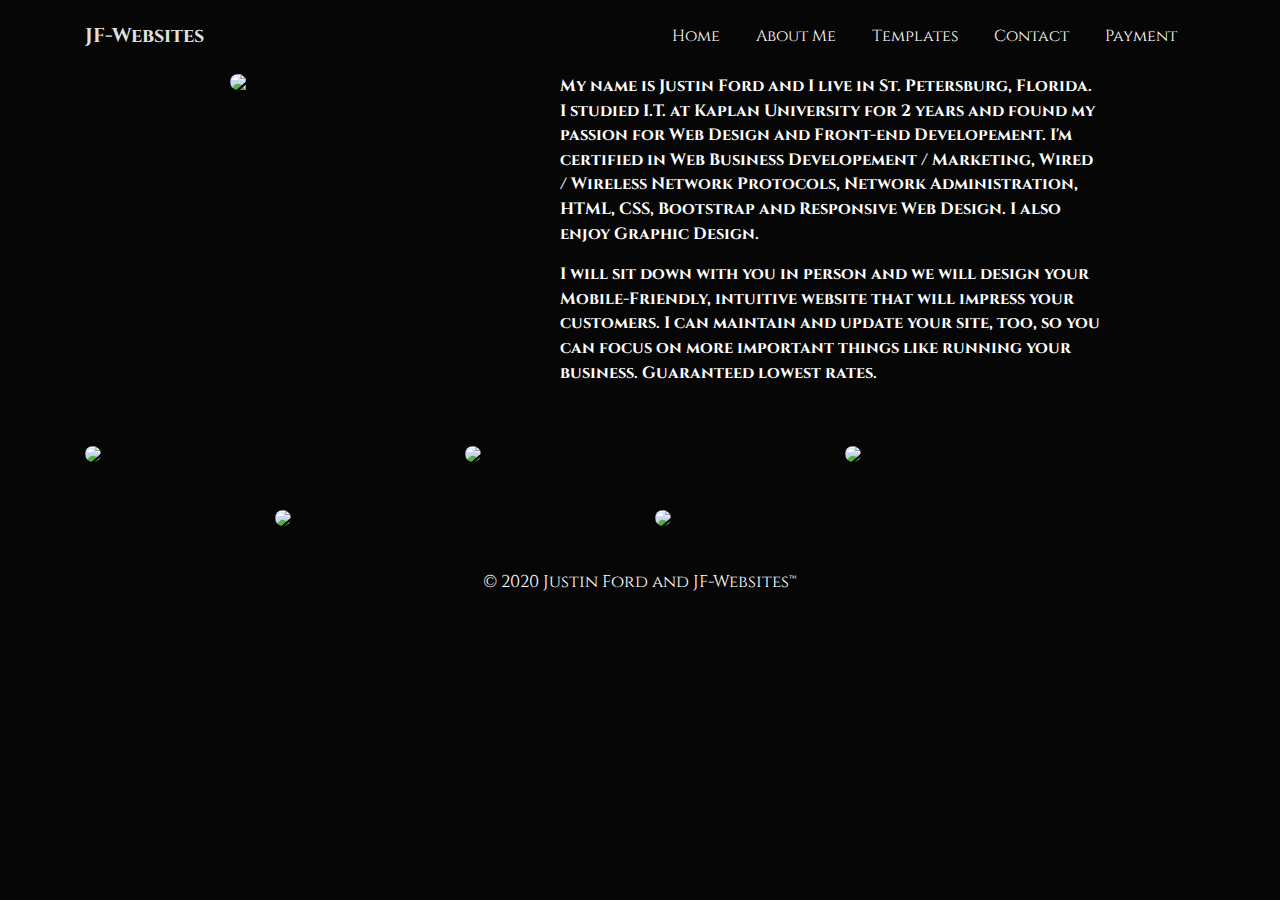
==== aboutme.html @ e6a8fbb7 "img update location about me" ====
<!DOCTYPE html>
<html style="background-position: center;background-size: cover;background-repeat: no-repeat;background-attachment: fixed;background-color: #060606;">

<head>
    <meta charset="utf-8">
    <meta name="viewport" content="width=device-width, initial-scale=1.0, shrink-to-fit=no">
    <title>JF-Websites</title>
    <link rel="stylesheet" href="https://cdnjs.cloudflare.com/ajax/libs/twitter-bootstrap/4.3.1/css/bootstrap.min.css">
    <link rel="stylesheet" href="https://fonts.googleapis.com/css?family=Abril+Fatface">
    <link rel="stylesheet" href="https://fonts.googleapis.com/css?family=Aclonica">
    <link rel="stylesheet" href="https://fonts.googleapis.com/css?family=Aladin">
    <link rel="stylesheet" href="https://fonts.googleapis.com/css?family=Alegreya+SC">
    <link rel="stylesheet" href="https://fonts.googleapis.com/css?family=Alfa+Slab+One">
    <link rel="stylesheet" href="https://fonts.googleapis.com/css?family=Asset">
    <link rel="stylesheet" href="https://fonts.googleapis.com/css?family=Cantata+One">
    <link rel="stylesheet" href="https://fonts.googleapis.com/css?family=Cinzel">
    <link rel="stylesheet" href="https://fonts.googleapis.com/css?family=Lato">
    <link rel="stylesheet" href="https://fonts.googleapis.com/css?family=Lora">
    <link rel="stylesheet" href="https://fonts.googleapis.com/css?family=Racing+Sans+One">
    <link rel="stylesheet" href="https://cdnjs.cloudflare.com/ajax/libs/font-awesome/4.7.0/css/font-awesome.min.css">
    <link rel="stylesheet" href="/assets/css/styles.min.css?h=c0d32597c68f2db3b52eeebddf4ec2cb">
</head>

<body style="color:rgb(255,255,255);background-color:transparent;font-family:Cinzel, serif;background-image:url(&quot;transparent&quot;);background-position:center;background-size:cover;background-repeat:no-repeat;background-attachment:fixed;">
    <p style="font-size: 57px;color: transparent;height: 58px;">Paragraph</p>
    <div class="container">
        <!-- Start: Navigation Clean -->
        <nav class="navbar navbar-light navbar-expand-md fixed-top navigation-clean" style="background-color: #060606;">
            <div class="container"><a class="navbar-brand" href="/index.html" style="color: rgba(255,255,255,0.9);">JF-Websites</a><button data-toggle="collapse" class="navbar-toggler" data-target="#navcol-1" style="color: rgb(255,255,255);font-size: 15px;"><span class="sr-only">Toggle navigation</span><span class="navbar-toggler-icon" style="color: rgb(255,255,255);background-color: #e6ebed;"></span></button>
                <div
                    class="collapse navbar-collapse" id="navcol-1">
                    <ul class="nav navbar-nav ml-auto">
                        <li class="nav-item" role="presentation"><a class="nav-link" href="/index.html" style="color: rgb(255,255,255);">Home</a></li>
                        <li class="nav-item" role="presentation"><a class="nav-link" href="/aboutme.html" style="color: rgb(255,255,255);">About Me</a></li>
                        <li class="nav-item" role="presentation"><a class="nav-link" href="/examples.html" style="color: rgb(255,255,255);">Templates</a></li>
                        <li class="nav-item" role="presentation"><a class="nav-link" href="/contact.html" style="color: rgb(255,255,255);">Contact</a></li>
                        <li class="nav-item" role="presentation"><a class="nav-link" href="/payment.html" style="color: rgb(255,255,255);">Payment</a></li>
                    </ul>
            </div>
    </div>
    </nav>
    <!-- End: Navigation Clean -->
    </div>
    <!-- Start: 1 Row 2 Columns -->
    <div>
        <div class="container">
            <div class="row" style="font-size: 18px;">
                <div class="col-md-6 col-xl-4 offset-xl-1"><img class="img-fluid d-block me" style="margin: auto;height: auto;border-radius: 15px;" src="https://i.imgur.com/c35qR6d.jpg"></div>
                <div class="col-md-6 col-lg-5 col-xl-6 offset-xl-0" style="font-size: 16.4px;">
                    <p class="text-left"><strong>My name is Justin Ford and I live in St. Petersburg, Florida. I studied I.T. at Kaplan University for 2 years and found my passion for Web Design and Front-end Developement. I'm certified in Web Business Developement / Marketing, Wired / Wireless Network Protocols, Network Administration, HTML, CSS, Bootstrap and Responsive Web Design. I also enjoy Graphic Design.</strong></p>
                    <p
                        class="text-left"><strong>I will sit down with you in person and we will design your Mobile-Friendly, intuitive website that will impress your customers. I can maintain and update your site, too, so you can focus on more important things like running your business. Guaranteed lowest rates.</strong><br></p>
                </div>
            </div>
        </div>
    </div>
    <!-- End: 1 Row 2 Columns -->
    <!-- Start: 2 Rows 1+3 Columns -->
    <div>
        <div class="container">
            <div class="row">
                <div class="col-md-4">
                    <p style="color:transparent;">.</p><a href="/assets/img/Certification.png?h=4912cbeddf7510defd409fcc14655d1e" target="_blank"><img class="img-fluid cert1" src="https://i.imgur.com/US1MTzL.jpg"></a></div>
                <div class="col-md-4">
                    <p style="color:transparent;">.</p><a href="/assets/img/HTML_certificate.jpg?h=b3b73f658d943146076e088372abd574" target="_blank"><img class="img-fluid cert2" src="https://i.imgur.com/Pp9cGnw.jpg"></a></div>
                <div class="col-md-4">
                    <p style="color:transparent;">.</p><a href="/assets/img/CSS_certificate.jpg?h=a891d94dd3798b410f1223864d76c831" target="_blank"><img class="img-fluid cert3" src="https://i.imgur.com/LpMLu2l.jpg"></a></div>
                <div class="col-md-4 offset-md-2 offset-lg-2 offset-xl-2">
                    <p style="color:transparent;">.</p><a href="/assets/img/WebBiz1280720p.jpg?h=6eaa709198f0958ccbe905c31a5ba929" target="_blank"><img class="img-fluid cert3" src="https://i.imgur.com/4j72X6S.jpg"></a></div>
                <div class="col-md-4">
                    <p style="color:transparent;">.</p><a href="/assets/img/compNetworkCert1280720p.jpg?h=6768ea24be7c5ff5e697462772c9a688" target="_blank"><img class="img-fluid cert3" src="https://i.imgur.com/7PY7oqZ.jpg"></a></div>
            </div>
        </div>
    </div>
    <!-- End: 2 Rows 1+3 Columns -->
    <p style="color:transparent;">.</p>
    <p class="text-center" style="font-size:17px;">© 2020 Justin Ford and JF-Websites™<br></p>
    <p style="color:transparent;">.</p>
    <script src="https://cdnjs.cloudflare.com/ajax/libs/jquery/3.4.1/jquery.min.js"></script>
    <script src="https://cdnjs.cloudflare.com/ajax/libs/twitter-bootstrap/4.3.1/js/bootstrap.bundle.min.js"></script>
    <script src="/assets/js/script.min.js?h=2c64cd62c63f6bd612870de6e412fa6f"></script>
</body>

</html>
---- assets/css/styles.min.css ----
.contact-clean form .btn:active,.login-clean form .btn-primary:active{transform:translateY(1px)}.article-clean{color:#56585b;background-color:#fff;font-family:Lora,serif;font-size:14px}.article-clean .intro{font-size:16px;margin:0 auto 30px}.article-clean .intro h1{font-size:32px;margin-bottom:15px;padding-top:20px;line-height:1.5;color:inherit;margin-top:20px}.article-clean .text h2,.article-clean .text p{line-height:1.45;margin-bottom:20px}.article-clean .intro p{color:#929292;font-size:12px}.article-clean .intro p .by{font-style:italic}.article-clean .intro p .date{text-transform:uppercase;padding:4px 0 4px 10px;margin-left:10px;border-left:1px solid #ddd}.article-clean .intro p a{color:#333;text-transform:uppercase;padding-left:3px}.article-clean .intro img{margin-top:20px}.article-clean .text h2{margin-top:28px;font-size:16px;font-weight:700;color:#333}@media (min-width:768px){.article-clean .text p{font-size:16px}.article-clean .text h2{font-size:20px}}.article-clean .text figure{text-align:center;margin-top:30px;margin-bottom:20px}.article-clean .text figure img{margin-bottom:12px;max-width:100%}.pp{text-align:center}a{color:orange}.img-fluid.d-block.mainpic{border-radius:15px}.img-fluid.cert1{border-radius:30px}.img-fluid.cert2,.img-fluid.cert3,.img-fluid.googlemap,.w-100.d-block.five,.w-100.d-block.four,.w-100.d-block.one,.w-100.d-block.three,.w-100.d-block.two{border-radius:15px}a.text-center.mdjlink{color:#00f}#footerpad{font-family:Lato;font-weight:200}@media (min-width:1px){.text-center.special{font-size:25px}.img-fluid.d-block.me{width:200px}}@media (min-width:576px){.img-fluid.d-block.me{width:250px}}div.jumbotron.carousel-hero{color:#fff;text-align:center;background-size:cover;background-position:center;padding-top:100px;padding-bottom:100px;margin-bottom:0}div.jumbotron.hero-nature{background-image:url(/assets/img/architect-at-the-construction.jpg?h=7b13db586f5ab98191e91d6d963e1f7f)}div.jumbotron.hero-photography{background-image:url(/assets/img/architects-and-worker.jpg?h=f85f70e446dd8ff3debacee1c5e04bc6)}div.jumbotron.hero-technology{background-image:url(/assets/img/young-college-students.jpg?h=3b924573ccef909c6753a54c7f30caf1)}h1.hero-title,h2.hero-title,h3.hero-title{text-shadow:0 3px 3px rgba(0,0,0,.4);color:#fff}p.hero-subtitle{max-width:600px;margin:25px auto;padding:10px 15px;color:#fff}.plat{border-radius:0}.btn-primary.focus,.btn-primary:focus{box-shadow:0 0 0 0 #048f83!important}.btn-primary:hover{color:#fff;background-color:#016090;border-color:#016090}.btn.btn-primary{background-color:#048f83!important;border-color:#048f83!important}span{font-style:inherit;font-weight:inherit}.contact-clean{background:#f1f7fc;padding:80px 0}@media (max-width:767px){.contact-clean{padding:20px 0}}.contact-clean form{max-width:480px;width:90%;margin:0 auto;background-color:#fff;padding:40px;border-radius:4px;color:#505e6c;box-shadow:1px 1px 5px rgba(0,0,0,.1)}@media (max-width:767px){.contact-clean form{padding:30px}}.contact-clean h2{margin-top:5px;font-weight:700;font-size:28px;margin-bottom:36px;color:inherit}.contact-clean .form-group:last-child{margin-bottom:5px}.contact-clean form .form-control{background:#fff;border-radius:2px;box-shadow:1px 1px 1px rgba(0,0,0,.05);outline:0;color:inherit;padding-left:12px;height:42px}.contact-clean form .form-control:focus{border:1px solid #b2b2b2}.contact-clean form textarea.form-control{min-height:100px;max-height:260px;padding-top:10px;resize:vertical}.contact-clean form .btn{padding:16px 32px;border:none;background:0 0;box-shadow:none;text-shadow:none;opacity:.9;text-transform:uppercase;font-weight:700;font-size:13px;letter-spacing:.4px;line-height:1;outline:0!important}.contact-clean form .btn:hover{opacity:1}.contact-clean form .btn-primary{background-color:#055ada!important;margin-top:15px;color:#fff}#contactForm .h4{font-weight:400;border-bottom:1px solid silver}.required-input{color:maroon}.static-map{margin-bottom:20px}@media (max-width:768px) and (min-width:767px){#contactForm .static-map img{width:100%}}@media (min-width:991px){.text-justify.p1{font-size:20px}}@media screen and (max-width:990px){.text-justify.p1{font-size:16px}.text-center.mfr{font-size:24px}}@media screen and (min-width:991px){.text-center.mfr{font-size:28px}.text-left.p2{font-size:20px}}@media screen and (min-width:990px){.text-left.p2{font-size:17px}}@media screen and (min-width:991px){.text-center.tcs{font-size:34px}}@media screen and (max-width:990px){.text-center.tcs{font-size:23px}}.img-fluid.fb,.img-fluid.ig,.img-fluid.twit,.img-fluid.yt,.indexvid1{border-radius:15px}#footerpad{padding-top:70px;padding-bottom:20px;background-color:#000}a:focus,a:hover{color:#0085A1}@media (min-width:1201px){div.row.row-custom{padding-top:125px}}@media (max-width:1200px){div.row.row-custom{padding-top:75px}}@media (max-width:992px){div.row.row-custom{padding-top:55px}}@media (max-width:767px){div.row.row-custom{padding-top:25px}}@media screen and (min-width:501px){.myName{font-size:37px}}@media screen and (max-width:500px){.myName{font-size:32px}}@media (min-width:767px){.sp{font-size:21px}}@media (max-width:766px){.sp{font-size:18px}}.login-clean{background:#f1f7fc;padding:80px 0}.login-clean form{max-width:320px;width:90%;margin:0 auto;background-color:#fff;padding:40px;border-radius:4px;color:#505e6c;box-shadow:1px 1px 5px rgba(0,0,0,.1)}.login-clean .illustration{text-align:center;padding:0 0 20px;font-size:100px;color:#f4476b}.login-clean form .form-control{background:#f7f9fc;border:none;border-bottom:1px solid #dfe7f1;border-radius:0;box-shadow:none;outline:0;color:inherit;text-indent:8px;height:42px}.login-clean form .btn-primary{background:#f4476b;border:none;border-radius:4px;padding:11px;box-shadow:none;margin-top:26px;text-shadow:none;outline:0!important}.login-clean form .btn-primary:active,.login-clean form .btn-primary:hover{background:#eb3b60}.login-clean form .forgot{display:block;text-align:center;font-size:12px;color:#6f7a85;opacity:.9;text-decoration:none}.login-clean form .forgot:active,.login-clean form .forgot:hover{opacity:1;text-decoration:none}.navigation-clean.navbar-dark .navbar-brand:hover{color:#f0f0f0}.navigation-clean .navbar-brand img{height:100%;display:inline-block;margin-right:10px;width:auto}.navigation-clean.navbar-dark .navbar-toggler{border-color:#555;color:#eee}.navigation-clean.navbar-dark .form-inline,.navigation-clean.navbar-dark .navbar-collapse{border-top-color:#333}.navigation-clean .navbar-nav>.active>a,.navigation-clean .navbar-nav>.show>a{background:0 0;box-shadow:none}@media (min-width:768px){.navigation-clean .navbar-nav .show .dropdown-menu{box-shadow:0 4px 8px rgba(0,0,0,.1)}}@media (max-width:767px){.navigation-clean .navbar-nav .show .dropdown-menu .dropdown-item{color:#37434d;padding-top:.8rem;padding-bottom:.8rem;line-height:1}}.navigation-clean.navbar-dark{background-color:#1f2021;color:#fff}.navigation-clean.navbar-dark .navbar-nav a.active,.navigation-clean.navbar-dark .navbar-nav a.active:focus,.navigation-clean.navbar-dark .navbar-nav a.active:hover{color:#8f8f8f;box-shadow:none;background:0 0;pointer-events:none}.navigation-clean.navbar-dark .navbar-nav .nav-link{color:#dfe8ee}.navigation-clean.navbar-dark .navbar-nav .nav-link:focus,.navigation-clean.navbar-dark .navbar-nav .nav-link:hover{color:#fff;background-color:transparent}.navigation-clean.navbar-dark .navbar-nav>li>.dropdown-menu{background-color:#1f2021}.navigation-clean.navbar-dark .dropdown-menu .dropdown-item,.navigation-clean.navbar-dark .dropdown-menu .dropdown-item:focus{color:#f2f5f8}.navigation-clean.navbar-dark .dropdown-menu .dropdown-item:focus,.navigation-clean.navbar-dark .dropdown-menu .dropdown-item:hover{background:#363739}@media (max-width:767px){.navigation-clean.navbar-dark .navbar-nav .show .dropdown-menu .dropdown-item{color:#fff}}.navigation-clean{background:#fff;padding-top:.75rem;padding-bottom:.75rem;color:#333;border-radius:0;box-shadow:none;border:none;margin-bottom:0}@media (min-width:768px){.navigation-clean{padding-top:1rem;padding-bottom:1rem}}.navigation-clean .navbar-brand{font-weight:700;color:inherit}.navigation-clean .navbar-brand:hover{color:#222}.navigation-clean .navbar-toggler{border-color:#ddd;color:#888}.navigation-clean .navbar-toggler:focus,.navigation-clean .navbar-toggler:hover{background:0 0}.navigation-clean .form-inline,.navigation-clean .navbar-collapse{border-top-color:#ddd}.navigation-clean.navbar-light .navbar-nav .nav-link.active,.navigation-clean.navbar-light .navbar-nav .nav-link.active:focus,.navigation-clean.navbar-light .navbar-nav .nav-link.active:hover{color:#8f8f8f;box-shadow:none;background:0 0;pointer-events:none}.navigation-clean.navbar .navbar-nav .nav-link{padding-left:18px;padding-right:18px}.navigation-clean.navbar-light .navbar-nav .nav-link{color:#465765}.navigation-clean.navbar-light .navbar-nav .nav-link:focus,.navigation-clean.navbar-light .navbar-nav .nav-link:hover{color:#37434d!important;background-color:transparent}.navigation-clean .navbar-nav>li>.dropdown-menu{margin-top:-5px;box-shadow:none;background-color:#fff;border-radius:2px}.navigation-clean .dropdown-menu .dropdown-item,.navigation-clean .dropdown-menu .dropdown-item:focus{line-height:2;color:#37434d}.navigation-clean .dropdown-menu .dropdown-item:focus,.navigation-clean .dropdown-menu .dropdown-item:hover{background:#eee;color:inherit}.col{background-size:cover;background-repeat:no-repeat}.video-container{position:relative;padding-bottom:56.25%;padding-top:0;height:0;overflow:hidden}.video-container embed,.video-container iframe,.video-container object{position:absolute;top:0;left:0;width:100%;height:100%}.btn-circle,.social-icons i{width:60px;height:60px;text-align:center}.btn-circle{padding:6px 0;font-size:12px;line-height:1.428571429;border-radius:15px}.social-icons{color:#313437;background-color:#fff;text-align:center;padding:70px 0}@media (max-width:767px){.social-icons{padding:50px 0}}.social-icons i{font-size:32px;display:inline-block;color:#757980;margin:0 10px;border:1px solid #c8ced7;border-radius:50%;line-height:60px}@media (min-width:765px){.text-center.special{font-size:42px}}@media (min-width:1px){.text-center.mfa{font-size:25px}}@media (min-width:770px){.text-center.mfa{font-size:42px}}.td-form{color:#ebf4e7;max-width:750px;margin:1em auto}.td-form-wrapper{background-color:rgba(20,28,34,.45);border-radius:10px;margin:1em 0;border:1px solid rgba(255,255,255,.65)}.td-form .form-control:focus{box-shadow:inset 0 1px 1px rgba(255,255,255,.69),0 0 10px rgba(206,222,209,.69)}.td-form .btn:not(:disabled):not(.disabled){margin:1.8em 0 .8em}.td-form .form-control{background-color:rgba(0,0,0,.45);border:1px solid rgba(176,176,176,.4);color:#fff;padding-left:1.8em}.td-form .icon.align-self-center{left:1.5em;position:relative}.td-form label{margin-left:1em}
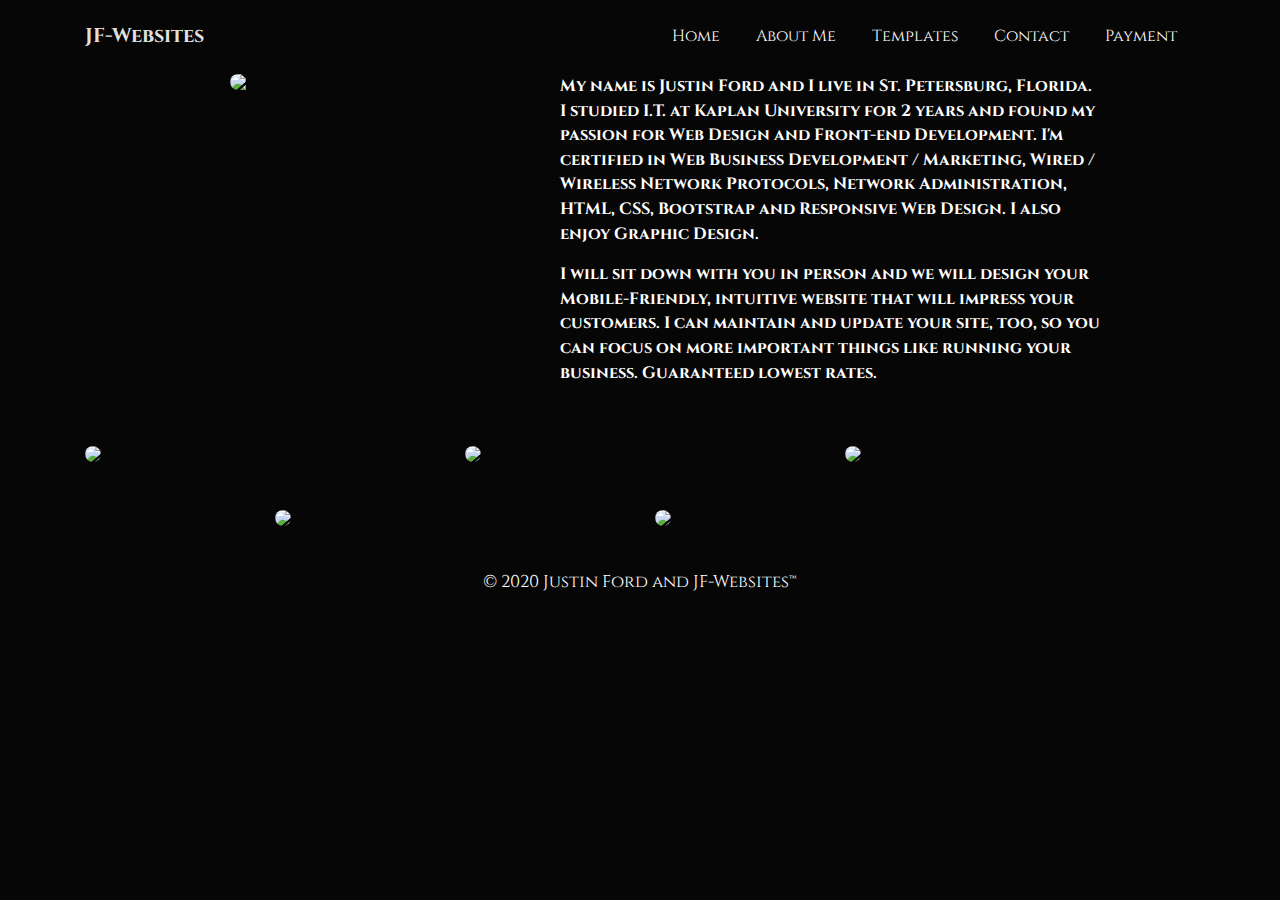
==== commit a2277ff9: "about me typo fix" ====
--- a/aboutme.html
+++ b/aboutme.html
@@ -47,7 +47,7 @@
             <div class="row" style="font-size: 18px;">
                 <div class="col-md-6 col-xl-4 offset-xl-1"><img class="img-fluid d-block me" style="margin: auto;height: auto;border-radius: 15px;" src="https://i.imgur.com/c35qR6d.jpg"></div>
                 <div class="col-md-6 col-lg-5 col-xl-6 offset-xl-0" style="font-size: 16.4px;">
-                    <p class="text-left"><strong>My name is Justin Ford and I live in St. Petersburg, Florida. I studied I.T. at Kaplan University for 2 years and found my passion for Web Design and Front-end Developement. I'm certified in Web Business Developement / Marketing, Wired / Wireless Network Protocols, Network Administration, HTML, CSS, Bootstrap and Responsive Web Design. I also enjoy Graphic Design.</strong></p>
+                    <p class="text-left"><strong>My name is Justin Ford and I live in St. Petersburg, Florida. I studied I.T. at Kaplan University for 2 years and found my passion for Web Design and Front-end Development. I'm certified in Web Business Development / Marketing, Wired / Wireless Network Protocols, Network Administration, HTML, CSS, Bootstrap and Responsive Web Design. I also enjoy Graphic Design.</strong></p>
                     <p
                         class="text-left"><strong>I will sit down with you in person and we will design your Mobile-Friendly, intuitive website that will impress your customers. I can maintain and update your site, too, so you can focus on more important things like running your business. Guaranteed lowest rates.</strong><br></p>
                 </div>
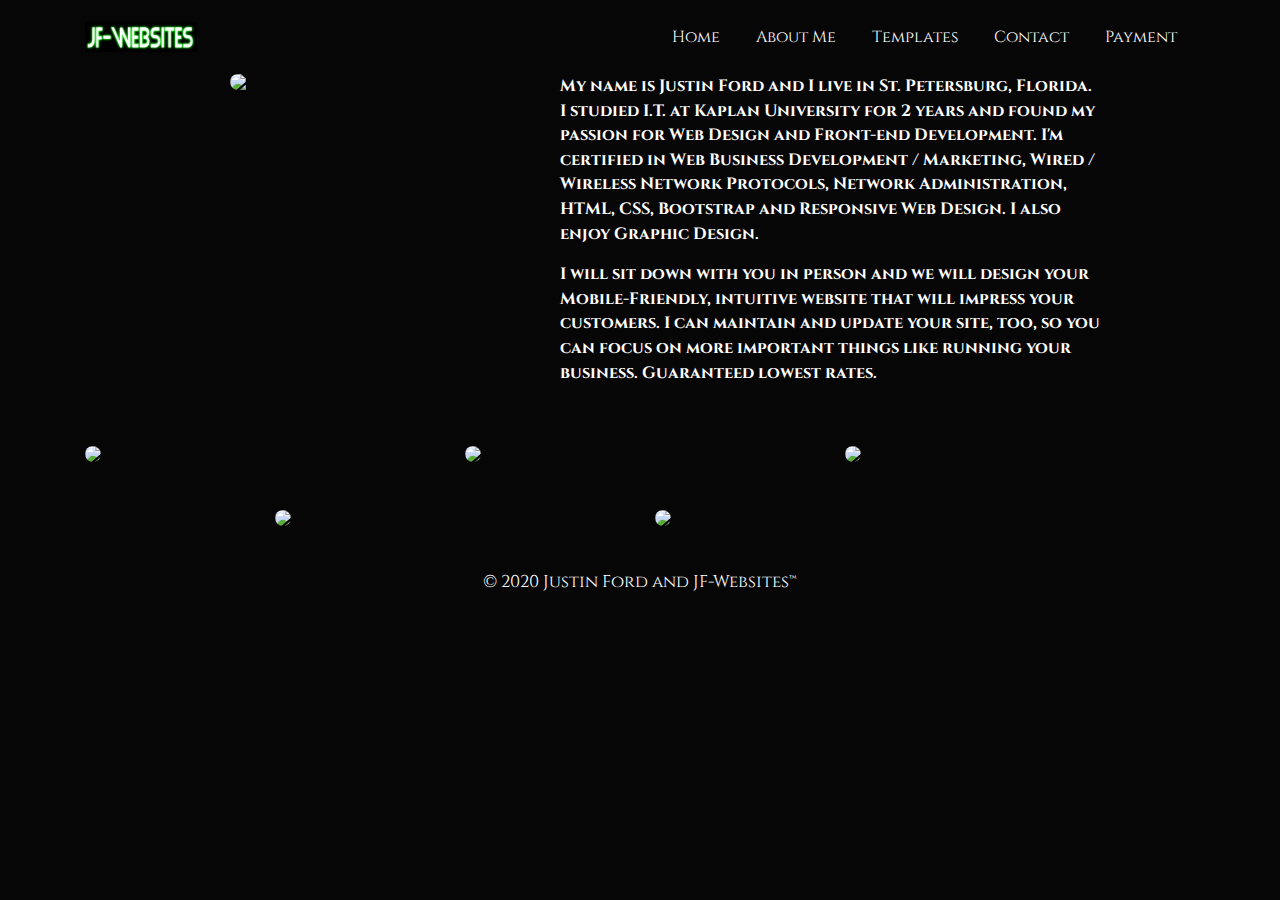
==== commit 6c2996fd: "Updates" ====
--- a/aboutme.html
+++ b/aboutme.html
@@ -18,7 +18,7 @@
     <link rel="stylesheet" href="https://fonts.googleapis.com/css?family=Lora">
     <link rel="stylesheet" href="https://fonts.googleapis.com/css?family=Racing+Sans+One">
     <link rel="stylesheet" href="https://cdnjs.cloudflare.com/ajax/libs/font-awesome/4.7.0/css/font-awesome.min.css">
-    <link rel="stylesheet" href="/assets/css/styles.min.css?h=c0d32597c68f2db3b52eeebddf4ec2cb">
+    <link rel="stylesheet" href="/assets/css/styles.min.css?h=53dfa0bf36960ed477072a4ade00379a">
 </head>
 
 <body style="color:rgb(255,255,255);background-color:transparent;font-family:Cinzel, serif;background-image:url(&quot;transparent&quot;);background-position:center;background-size:cover;background-repeat:no-repeat;background-attachment:fixed;">
@@ -26,7 +26,7 @@
     <div class="container">
         <!-- Start: Navigation Clean -->
         <nav class="navbar navbar-light navbar-expand-md fixed-top navigation-clean" style="background-color: #060606;">
-            <div class="container"><a class="navbar-brand" href="/index.html" style="color: rgba(255,255,255,0.9);">JF-Websites</a><button data-toggle="collapse" class="navbar-toggler" data-target="#navcol-1" style="color: rgb(255,255,255);font-size: 15px;"><span class="sr-only">Toggle navigation</span><span class="navbar-toggler-icon" style="color: rgb(255,255,255);background-color: #e6ebed;"></span></button>
+            <div class="container"><a class="navbar-brand" href="/index.html" style="color: rgba(255,255,255,0.9);"><img class="img-fluid" src="/assets/img/logoNav2.jpg?h=6bc53469c1b935e4952020ce3bea4546" style="height: 30px;"></a><button data-toggle="collapse" class="navbar-toggler" data-target="#navcol-1" style="color: rgb(255,255,255);font-size: 15px;"><span class="sr-only">Toggle navigation</span><span class="navbar-toggler-icon" style="color: rgb(255,255,255);background-color: #e6ebed;"></span></button>
                 <div
                     class="collapse navbar-collapse" id="navcol-1">
                     <ul class="nav navbar-nav ml-auto">
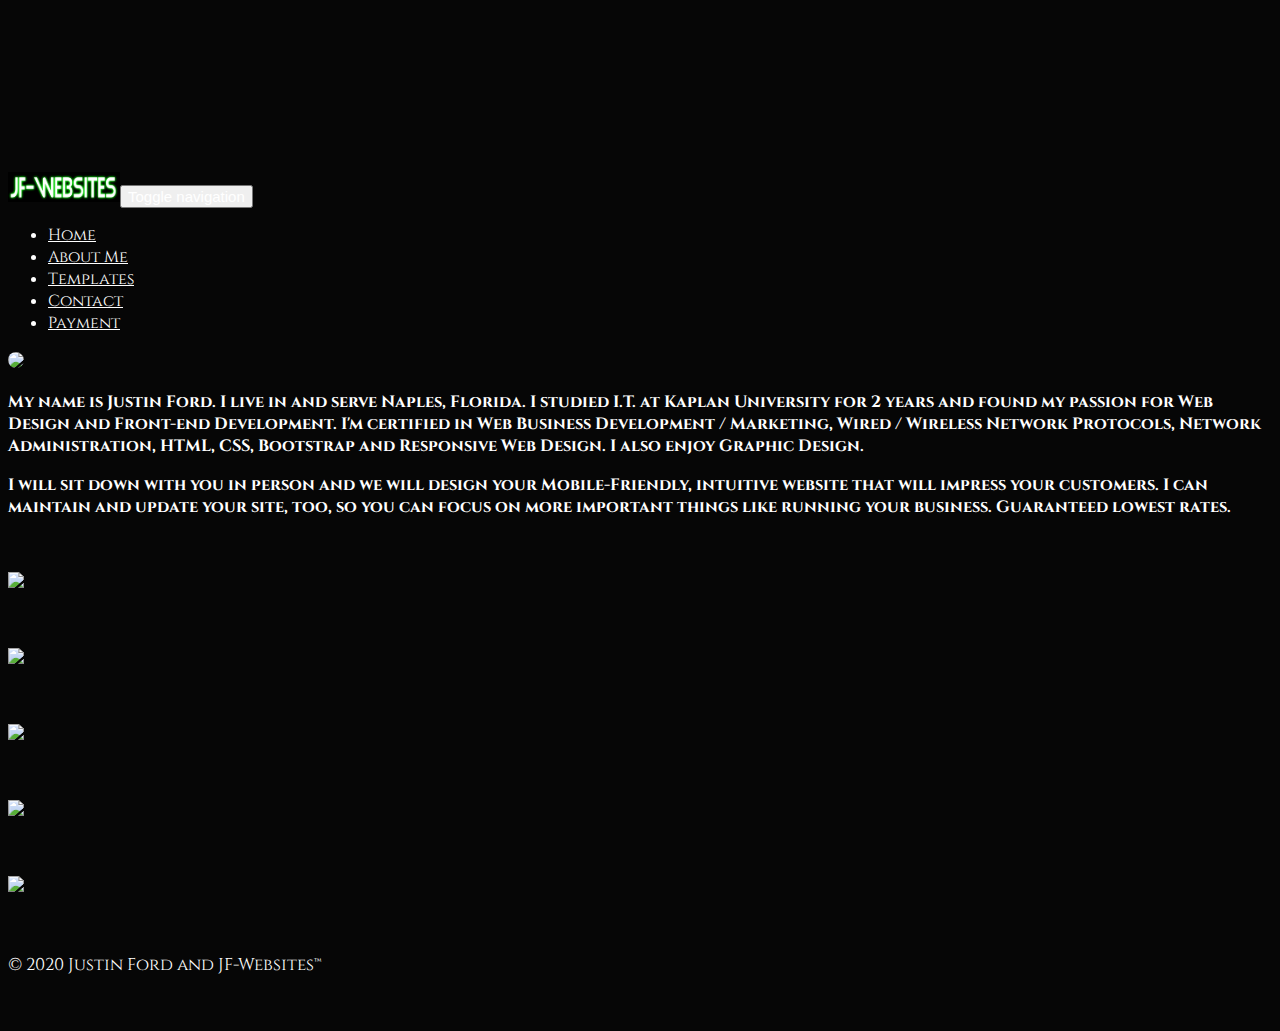
==== commit d29c4f16: "typo" ====
--- a/aboutme.html
+++ b/aboutme.html
@@ -5,7 +5,7 @@
     <meta charset="utf-8">
     <meta name="viewport" content="width=device-width, initial-scale=1.0, shrink-to-fit=no">
     <title>JF-Websites</title>
-    <link rel="stylesheet" href="https://cdnjs.cloudflare.com/ajax/libs/twitter-bootstrap/4.3.1/css/bootstrap.min.css">
+    <link rel="stylesheet" href="assets/bootstrap/css/bootstrap.min.css">
     <link rel="stylesheet" href="https://fonts.googleapis.com/css?family=Abril+Fatface">
     <link rel="stylesheet" href="https://fonts.googleapis.com/css?family=Aclonica">
     <link rel="stylesheet" href="https://fonts.googleapis.com/css?family=Aladin">
@@ -17,68 +17,76 @@
     <link rel="stylesheet" href="https://fonts.googleapis.com/css?family=Lato">
     <link rel="stylesheet" href="https://fonts.googleapis.com/css?family=Lora">
     <link rel="stylesheet" href="https://fonts.googleapis.com/css?family=Racing+Sans+One">
-    <link rel="stylesheet" href="https://cdnjs.cloudflare.com/ajax/libs/font-awesome/4.7.0/css/font-awesome.min.css">
-    <link rel="stylesheet" href="/assets/css/styles.min.css?h=53dfa0bf36960ed477072a4ade00379a">
+    <link rel="stylesheet" href="assets/fonts/font-awesome.min.css">
+    <link rel="stylesheet" href="assets/css/Article-Clean.css">
+    <link rel="stylesheet" href="assets/css/best-carousel-slide.css">
+    <link rel="stylesheet" href="assets/css/Contact-Form-Clean.css">
+    <link rel="stylesheet" href="assets/css/Contact-Form-v2-Modal--Full-with-Google-Map.css">
+    <link rel="stylesheet" href="assets/css/Dark-footer-with-social-media-icons.css">
+    <link rel="stylesheet" href="assets/css/Feedback-Form-V21.css">
+    <link rel="stylesheet" href="assets/css/Login-Form-Clean.css">
+    <link rel="stylesheet" href="assets/css/Navigation-Clean-1.css">
+    <link rel="stylesheet" href="assets/css/Navigation-Clean.css">
+    <link rel="stylesheet" href="assets/css/Responsive-Youtube-Embed.css">
+    <link rel="stylesheet" href="assets/css/Social-Icon-Circle.css">
+    <link rel="stylesheet" href="assets/css/Social-Icons.css">
+    <link rel="stylesheet" href="assets/css/styles.css">
+    <link rel="stylesheet" href="assets/css/TD-BS4-Simple-Contact-Form.css">
+    <link rel="stylesheet" href="assets/css/TD-BS4-Simple-Contact-Form1.css">
 </head>
 
 <body style="color:rgb(255,255,255);background-color:transparent;font-family:Cinzel, serif;background-image:url(&quot;transparent&quot;);background-position:center;background-size:cover;background-repeat:no-repeat;background-attachment:fixed;">
     <p style="font-size: 57px;color: transparent;height: 58px;">Paragraph</p>
     <div class="container">
-        <!-- Start: Navigation Clean -->
         <nav class="navbar navbar-light navbar-expand-md fixed-top navigation-clean" style="background-color: #060606;">
-            <div class="container"><a class="navbar-brand" href="/index.html" style="color: rgba(255,255,255,0.9);"><img class="img-fluid" src="/assets/img/logoNav2.jpg?h=6bc53469c1b935e4952020ce3bea4546" style="height: 30px;"></a><button data-toggle="collapse" class="navbar-toggler" data-target="#navcol-1" style="color: rgb(255,255,255);font-size: 15px;"><span class="sr-only">Toggle navigation</span><span class="navbar-toggler-icon" style="color: rgb(255,255,255);background-color: #e6ebed;"></span></button>
+            <div class="container"><a class="navbar-brand" href="index.html" style="color: rgba(255,255,255,0.9);"><img class="img-fluid" src="assets/img/logoNav2.jpg" style="height: 30px;"></a><button data-toggle="collapse" class="navbar-toggler" data-target="#navcol-1" style="color: rgb(255,255,255);font-size: 15px;"><span class="sr-only">Toggle navigation</span><span class="navbar-toggler-icon" style="color: rgb(255,255,255);background-color: #e6ebed;"></span></button>
                 <div
                     class="collapse navbar-collapse" id="navcol-1">
                     <ul class="nav navbar-nav ml-auto">
-                        <li class="nav-item" role="presentation"><a class="nav-link" href="/index.html" style="color: rgb(255,255,255);">Home</a></li>
-                        <li class="nav-item" role="presentation"><a class="nav-link" href="/aboutme.html" style="color: rgb(255,255,255);">About Me</a></li>
-                        <li class="nav-item" role="presentation"><a class="nav-link" href="/examples.html" style="color: rgb(255,255,255);">Templates</a></li>
-                        <li class="nav-item" role="presentation"><a class="nav-link" href="/contact.html" style="color: rgb(255,255,255);">Contact</a></li>
-                        <li class="nav-item" role="presentation"><a class="nav-link" href="/payment.html" style="color: rgb(255,255,255);">Payment</a></li>
+                        <li class="nav-item" role="presentation"><a class="nav-link" href="index.html" style="color: rgb(255,255,255);">Home</a></li>
+                        <li class="nav-item" role="presentation"><a class="nav-link" href="aboutme.html" style="color: rgb(255,255,255);">About Me</a></li>
+                        <li class="nav-item" role="presentation"><a class="nav-link" href="examples.html" style="color: rgb(255,255,255);">Templates</a></li>
+                        <li class="nav-item" role="presentation"><a class="nav-link" href="contact.html" style="color: rgb(255,255,255);">Contact</a></li>
+                        <li class="nav-item" role="presentation"><a class="nav-link" href="payment.html" style="color: rgb(255,255,255);">Payment</a></li>
                     </ul>
             </div>
     </div>
     </nav>
-    <!-- End: Navigation Clean -->
     </div>
-    <!-- Start: 1 Row 2 Columns -->
     <div>
         <div class="container">
             <div class="row" style="font-size: 18px;">
                 <div class="col-md-6 col-xl-4 offset-xl-1"><img class="img-fluid d-block me" style="margin: auto;height: auto;border-radius: 15px;" src="https://i.imgur.com/c35qR6d.jpg"></div>
                 <div class="col-md-6 col-lg-5 col-xl-6 offset-xl-0" style="font-size: 16.4px;">
-                    <p class="text-left"><strong>My name is Justin Ford and I live in St. Petersburg, Florida. I studied I.T. at Kaplan University for 2 years and found my passion for Web Design and Front-end Development. I'm certified in Web Business Development / Marketing, Wired / Wireless Network Protocols, Network Administration, HTML, CSS, Bootstrap and Responsive Web Design. I also enjoy Graphic Design.</strong></p>
+                    <p class="text-left"><strong>My name is Justin Ford. I live in and serve Naples, Florida. I studied I.T. at Kaplan University for 2 years and found my passion for Web Design and Front-end Development. I'm certified in Web Business Development / Marketing, Wired / Wireless Network Protocols, Network Administration, HTML, CSS, Bootstrap and Responsive Web Design. I also enjoy Graphic Design.</strong></p>
                     <p
                         class="text-left"><strong>I will sit down with you in person and we will design your Mobile-Friendly, intuitive website that will impress your customers. I can maintain and update your site, too, so you can focus on more important things like running your business. Guaranteed lowest rates.</strong><br></p>
                 </div>
             </div>
         </div>
     </div>
-    <!-- End: 1 Row 2 Columns -->
-    <!-- Start: 2 Rows 1+3 Columns -->
     <div>
         <div class="container">
             <div class="row">
                 <div class="col-md-4">
-                    <p style="color:transparent;">.</p><a href="/assets/img/Certification.png?h=4912cbeddf7510defd409fcc14655d1e" target="_blank"><img class="img-fluid cert1" src="https://i.imgur.com/US1MTzL.jpg"></a></div>
+                    <p style="color:transparent;">.</p><a href="assets/img/Certification.png" target="_blank"><img class="img-fluid cert1" src="https://i.imgur.com/US1MTzL.jpg"></a></div>
                 <div class="col-md-4">
-                    <p style="color:transparent;">.</p><a href="/assets/img/HTML_certificate.jpg?h=b3b73f658d943146076e088372abd574" target="_blank"><img class="img-fluid cert2" src="https://i.imgur.com/Pp9cGnw.jpg"></a></div>
+                    <p style="color:transparent;">.</p><a href="assets/img/HTML_certificate.jpg" target="_blank"><img class="img-fluid cert2" src="https://i.imgur.com/Pp9cGnw.jpg"></a></div>
                 <div class="col-md-4">
-                    <p style="color:transparent;">.</p><a href="/assets/img/CSS_certificate.jpg?h=a891d94dd3798b410f1223864d76c831" target="_blank"><img class="img-fluid cert3" src="https://i.imgur.com/LpMLu2l.jpg"></a></div>
+                    <p style="color:transparent;">.</p><a href="assets/img/CSS_certificate.jpg" target="_blank"><img class="img-fluid cert3" src="https://i.imgur.com/LpMLu2l.jpg"></a></div>
                 <div class="col-md-4 offset-md-2 offset-lg-2 offset-xl-2">
-                    <p style="color:transparent;">.</p><a href="/assets/img/WebBiz1280720p.jpg?h=6eaa709198f0958ccbe905c31a5ba929" target="_blank"><img class="img-fluid cert3" src="https://i.imgur.com/4j72X6S.jpg"></a></div>
+                    <p style="color:transparent;">.</p><a href="assets/img/WebBiz1280720p.jpg" target="_blank"><img class="img-fluid cert3" src="https://i.imgur.com/4j72X6S.jpg"></a></div>
                 <div class="col-md-4">
-                    <p style="color:transparent;">.</p><a href="/assets/img/compNetworkCert1280720p.jpg?h=6768ea24be7c5ff5e697462772c9a688" target="_blank"><img class="img-fluid cert3" src="https://i.imgur.com/7PY7oqZ.jpg"></a></div>
+                    <p style="color:transparent;">.</p><a href="assets/img/compNetworkCert1280720p.jpg" target="_blank"><img class="img-fluid cert3" src="https://i.imgur.com/7PY7oqZ.jpg"></a></div>
             </div>
         </div>
     </div>
-    <!-- End: 2 Rows 1+3 Columns -->
     <p style="color:transparent;">.</p>
     <p class="text-center" style="font-size:17px;">© 2020 Justin Ford and JF-Websites™<br></p>
     <p style="color:transparent;">.</p>
-    <script src="https://cdnjs.cloudflare.com/ajax/libs/jquery/3.4.1/jquery.min.js"></script>
-    <script src="https://cdnjs.cloudflare.com/ajax/libs/twitter-bootstrap/4.3.1/js/bootstrap.bundle.min.js"></script>
-    <script src="/assets/js/script.min.js?h=2c64cd62c63f6bd612870de6e412fa6f"></script>
+    <script src="assets/js/jquery.min.js"></script>
+    <script src="assets/bootstrap/js/bootstrap.min.js"></script>
+    <script src="assets/js/Contact-Form-v2-Modal--Full-with-Google-Map.js"></script>
 </body>
 
 </html>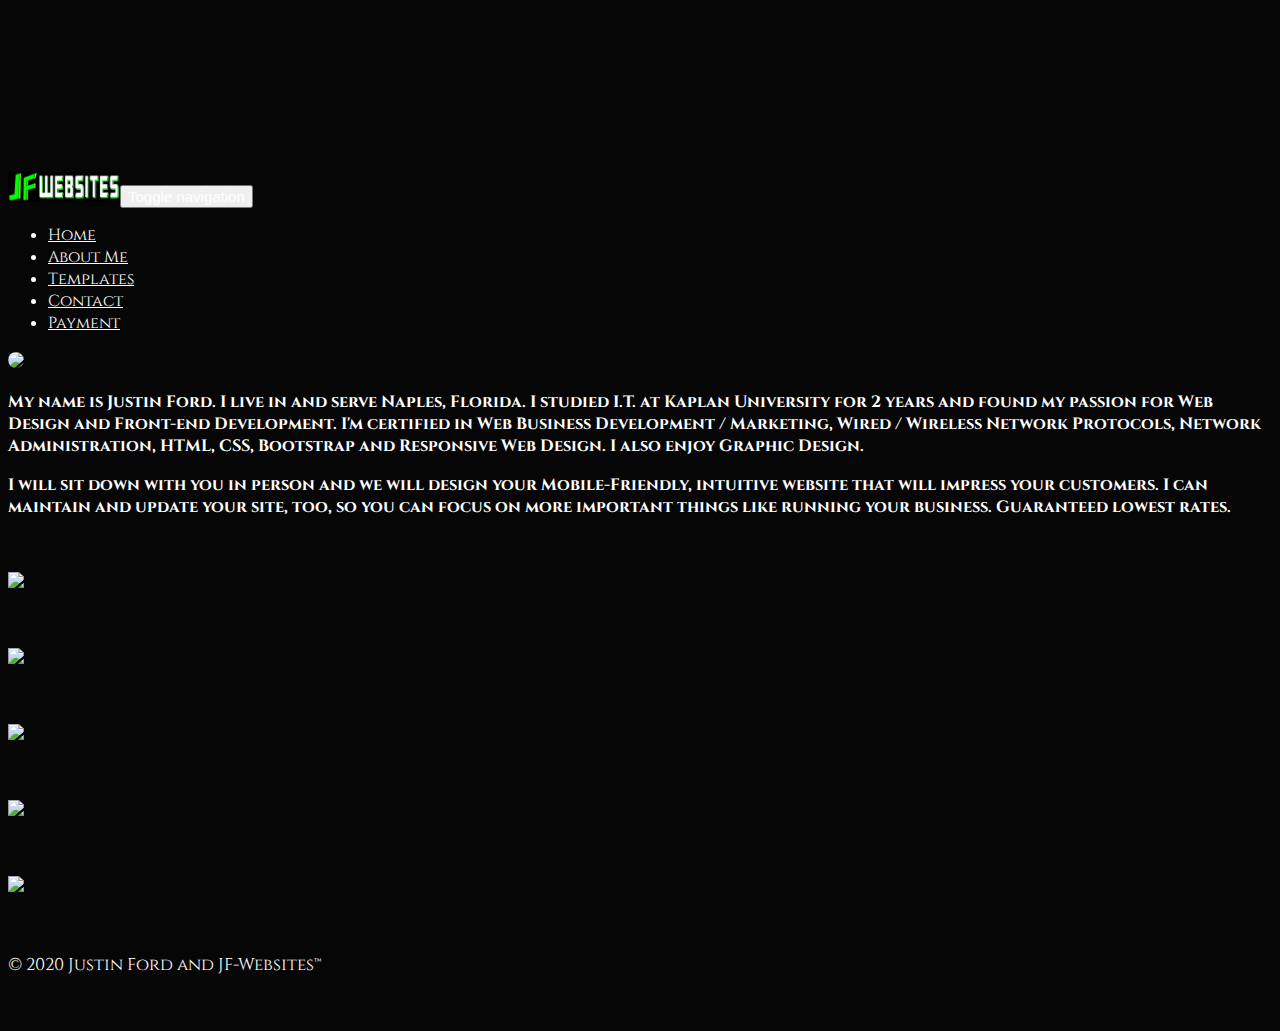
==== commit f0f71afa: "Logo update 2" ====
--- a/aboutme.html
+++ b/aboutme.html
@@ -39,7 +39,7 @@
     <p style="font-size: 57px;color: transparent;height: 58px;">Paragraph</p>
     <div class="container">
         <nav class="navbar navbar-light navbar-expand-md fixed-top navigation-clean" style="background-color: #060606;">
-            <div class="container"><a class="navbar-brand" href="index.html" style="color: rgba(255,255,255,0.9);"><img class="img-fluid" src="assets/img/logoNav2.jpg" style="height: 30px;"></a><button data-toggle="collapse" class="navbar-toggler" data-target="#navcol-1" style="color: rgb(255,255,255);font-size: 15px;"><span class="sr-only">Toggle navigation</span><span class="navbar-toggler-icon" style="color: rgb(255,255,255);background-color: #e6ebed;"></span></button>
+            <div class="container"><a class="navbar-brand" href="index.html" style="color: rgba(255,255,255,0.9);"><img class="img-fluid" src="assets/img/logoSinclair2.jpg" style="height: 30px;"></a><button data-toggle="collapse" class="navbar-toggler" data-target="#navcol-1" style="color: rgb(255,255,255);font-size: 15px;"><span class="sr-only">Toggle navigation</span><span class="navbar-toggler-icon" style="color: rgb(255,255,255);background-color: #e6ebed;"></span></button>
                 <div
                     class="collapse navbar-collapse" id="navcol-1">
                     <ul class="nav navbar-nav ml-auto">
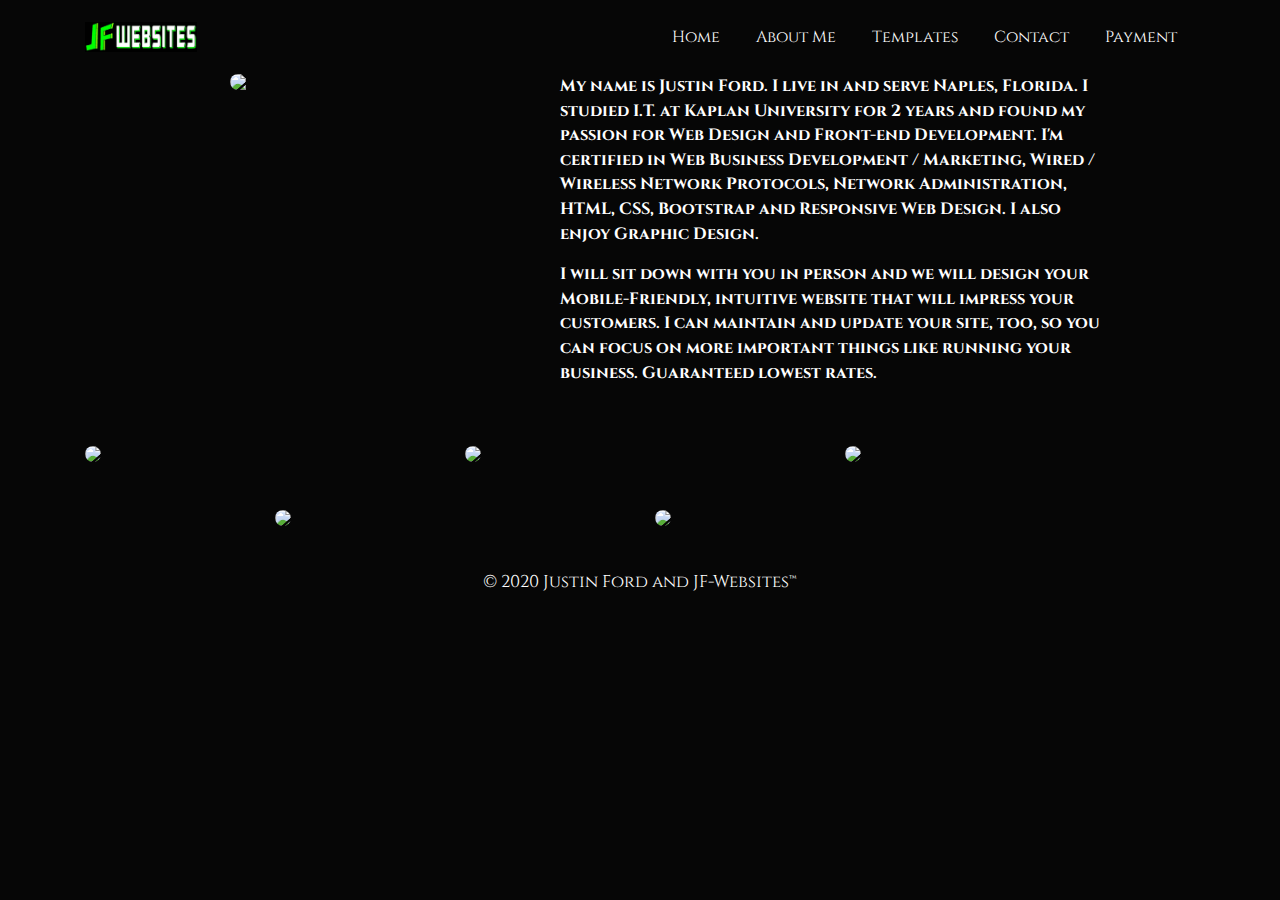
==== commit 8bd5b919: "Update Phone" ====
--- a/aboutme.html
+++ b/aboutme.html
@@ -5,7 +5,7 @@
     <meta charset="utf-8">
     <meta name="viewport" content="width=device-width, initial-scale=1.0, shrink-to-fit=no">
     <title>JF-Websites</title>
-    <link rel="stylesheet" href="assets/bootstrap/css/bootstrap.min.css">
+    <link rel="stylesheet" href="https://cdnjs.cloudflare.com/ajax/libs/twitter-bootstrap/4.3.1/css/bootstrap.min.css">
     <link rel="stylesheet" href="https://fonts.googleapis.com/css?family=Abril+Fatface">
     <link rel="stylesheet" href="https://fonts.googleapis.com/css?family=Aclonica">
     <link rel="stylesheet" href="https://fonts.googleapis.com/css?family=Aladin">
@@ -17,22 +17,8 @@
     <link rel="stylesheet" href="https://fonts.googleapis.com/css?family=Lato">
     <link rel="stylesheet" href="https://fonts.googleapis.com/css?family=Lora">
     <link rel="stylesheet" href="https://fonts.googleapis.com/css?family=Racing+Sans+One">
-    <link rel="stylesheet" href="assets/fonts/font-awesome.min.css">
-    <link rel="stylesheet" href="assets/css/Article-Clean.css">
-    <link rel="stylesheet" href="assets/css/best-carousel-slide.css">
-    <link rel="stylesheet" href="assets/css/Contact-Form-Clean.css">
-    <link rel="stylesheet" href="assets/css/Contact-Form-v2-Modal--Full-with-Google-Map.css">
-    <link rel="stylesheet" href="assets/css/Dark-footer-with-social-media-icons.css">
-    <link rel="stylesheet" href="assets/css/Feedback-Form-V21.css">
-    <link rel="stylesheet" href="assets/css/Login-Form-Clean.css">
-    <link rel="stylesheet" href="assets/css/Navigation-Clean-1.css">
-    <link rel="stylesheet" href="assets/css/Navigation-Clean.css">
-    <link rel="stylesheet" href="assets/css/Responsive-Youtube-Embed.css">
-    <link rel="stylesheet" href="assets/css/Social-Icon-Circle.css">
-    <link rel="stylesheet" href="assets/css/Social-Icons.css">
-    <link rel="stylesheet" href="assets/css/styles.css">
-    <link rel="stylesheet" href="assets/css/TD-BS4-Simple-Contact-Form.css">
-    <link rel="stylesheet" href="assets/css/TD-BS4-Simple-Contact-Form1.css">
+    <link rel="stylesheet" href="https://cdnjs.cloudflare.com/ajax/libs/font-awesome/4.7.0/css/font-awesome.min.css">
+    <link rel="stylesheet" href="assets/css/styles.min.css">
 </head>
 
 <body style="color:rgb(255,255,255);background-color:transparent;font-family:Cinzel, serif;background-image:url(&quot;transparent&quot;);background-position:center;background-size:cover;background-repeat:no-repeat;background-attachment:fixed;">
@@ -84,9 +70,9 @@
     <p style="color:transparent;">.</p>
     <p class="text-center" style="font-size:17px;">© 2020 Justin Ford and JF-Websites™<br></p>
     <p style="color:transparent;">.</p>
-    <script src="assets/js/jquery.min.js"></script>
-    <script src="assets/bootstrap/js/bootstrap.min.js"></script>
-    <script src="assets/js/Contact-Form-v2-Modal--Full-with-Google-Map.js"></script>
+    <script src="https://cdnjs.cloudflare.com/ajax/libs/jquery/3.4.1/jquery.min.js"></script>
+    <script src="https://cdnjs.cloudflare.com/ajax/libs/twitter-bootstrap/4.3.1/js/bootstrap.bundle.min.js"></script>
+    <script src="assets/js/script.min.js"></script>
 </body>
 
 </html>--- a/assets/css/styles.min.css
+++ b/assets/css/styles.min.css
@@ -0,0 +1 @@
+.contact-clean form .btn:active,.login-clean form .btn-primary:active{transform:translateY(1px)}.article-clean{color:#56585b;background-color:#fff;font-family:Lora,serif;font-size:14px}.article-clean .intro{font-size:16px;margin:0 auto 30px}.article-clean .intro h1{font-size:32px;margin-bottom:15px;padding-top:20px;line-height:1.5;color:inherit;margin-top:20px}.article-clean .text h2,.article-clean .text p{line-height:1.45;margin-bottom:20px}.article-clean .intro p{color:#929292;font-size:12px}.article-clean .intro p .by{font-style:italic}.article-clean .intro p .date{text-transform:uppercase;padding:4px 0 4px 10px;margin-left:10px;border-left:1px solid #ddd}.article-clean .intro p a{color:#333;text-transform:uppercase;padding-left:3px}.article-clean .intro img{margin-top:20px}.article-clean .text h2{margin-top:28px;font-size:16px;font-weight:700;color:#333}@media (min-width:768px){.article-clean .text p{font-size:16px}.article-clean .text h2{font-size:20px}}.article-clean .text figure{text-align:center;margin-top:30px;margin-bottom:20px}.article-clean .text figure img{margin-bottom:12px;max-width:100%}.pp{text-align:center}a{color:orange}.img-fluid.d-block.mainpic{border-radius:15px}.img-fluid.cert1{border-radius:30px}.img-fluid.cert2,.img-fluid.cert3,.img-fluid.googlemap,.w-100.d-block.five,.w-100.d-block.four,.w-100.d-block.one,.w-100.d-block.three,.w-100.d-block.two{border-radius:15px}a.text-center.mdjlink{color:#00f}#footerpad{font-family:Lato;font-weight:200}@media (min-width:1px){.text-center.special{font-size:25px}.img-fluid.d-block.me{width:200px}}@media screen and (max-width:575px){.col-md-12.col-xl-10.offset-xl-1.inpar{font-size:13px}}@media (min-width:576px){.img-fluid.d-block.me{width:250px}.col-md-12.col-xl-10.offset-xl-1.inpar{font-size:19px}}div.jumbotron.carousel-hero{color:#fff;text-align:center;background-size:cover;background-position:center;padding-top:100px;padding-bottom:100px;margin-bottom:0}div.jumbotron.hero-nature{background-image:url(../../assets/img/architect-at-the-construction.jpg)}div.jumbotron.hero-photography{background-image:url(../../assets/img/architects-and-worker.jpg)}div.jumbotron.hero-technology{background-image:url(../../assets/img/young-college-students.jpg)}h1.hero-title,h2.hero-title,h3.hero-title{text-shadow:0 3px 3px rgba(0,0,0,.4);color:#fff}p.hero-subtitle{max-width:600px;margin:25px auto;padding:10px 15px;color:#fff}.plat{border-radius:0}.btn-primary.focus,.btn-primary:focus{box-shadow:0 0 0 0 #048f83!important}.btn-primary:hover{color:#fff;background-color:#016090;border-color:#016090}.btn.btn-primary{background-color:#048f83!important;border-color:#048f83!important}span{font-style:inherit;font-weight:inherit}.contact-clean{background:#f1f7fc;padding:80px 0}@media (max-width:767px){.contact-clean{padding:20px 0}}.contact-clean form{max-width:480px;width:90%;margin:0 auto;background-color:#fff;padding:40px;border-radius:4px;color:#505e6c;box-shadow:1px 1px 5px rgba(0,0,0,.1)}@media (max-width:767px){.contact-clean form{padding:30px}}.contact-clean h2{margin-top:5px;font-weight:700;font-size:28px;margin-bottom:36px;color:inherit}.contact-clean .form-group:last-child{margin-bottom:5px}.contact-clean form .form-control{background:#fff;border-radius:2px;box-shadow:1px 1px 1px rgba(0,0,0,.05);outline:0;color:inherit;padding-left:12px;height:42px}.contact-clean form .form-control:focus{border:1px solid #b2b2b2}.contact-clean form textarea.form-control{min-height:100px;max-height:260px;padding-top:10px;resize:vertical}.contact-clean form .btn{padding:16px 32px;border:none;background:0 0;box-shadow:none;text-shadow:none;opacity:.9;text-transform:uppercase;font-weight:700;font-size:13px;letter-spacing:.4px;line-height:1;outline:0!important}.contact-clean form .btn:hover{opacity:1}.contact-clean form .btn-primary{background-color:#055ada!important;margin-top:15px;color:#fff}#contactForm .h4{font-weight:400;border-bottom:1px solid silver}.required-input{color:maroon}.static-map{margin-bottom:20px}@media (max-width:768px) and (min-width:767px){#contactForm .static-map img{width:100%}}@media (min-width:991px){.text-justify.p1{font-size:20px}}@media screen and (max-width:990px){.text-justify.p1{font-size:16px}.text-center.mfr{font-size:24px}}@media screen and (min-width:991px){.text-center.mfr{font-size:28px}.text-left.p2{font-size:20px}}@media screen and (min-width:990px){.text-left.p2{font-size:17px}}@media screen and (min-width:991px){.text-center.tcs{font-size:34px}}@media screen and (max-width:990px){.text-center.tcs{font-size:23px}}.img-fluid.fb,.img-fluid.ig,.img-fluid.twit,.img-fluid.yt,.indexvid1{border-radius:15px}#footerpad{padding-top:70px;padding-bottom:20px;background-color:#000}a:focus,a:hover{color:#0085A1}@media (min-width:1201px){div.row.row-custom{padding-top:125px}}@media (max-width:1200px){div.row.row-custom{padding-top:75px}}@media (max-width:992px){div.row.row-custom{padding-top:55px}}@media (max-width:767px){div.row.row-custom{padding-top:25px}}@media screen and (min-width:501px){.myName{font-size:37px}}@media screen and (max-width:500px){.myName{font-size:32px}}@media (min-width:767px){.sp{font-size:21px}}@media (max-width:766px){.sp{font-size:18px}}.login-clean{background:#f1f7fc;padding:80px 0}.login-clean form{max-width:320px;width:90%;margin:0 auto;background-color:#fff;padding:40px;border-radius:4px;color:#505e6c;box-shadow:1px 1px 5px rgba(0,0,0,.1)}.login-clean .illustration{text-align:center;padding:0 0 20px;font-size:100px;color:#f4476b}.login-clean form .form-control{background:#f7f9fc;border:none;border-bottom:1px solid #dfe7f1;border-radius:0;box-shadow:none;outline:0;color:inherit;text-indent:8px;height:42px}.login-clean form .btn-primary{background:#f4476b;border:none;border-radius:4px;padding:11px;box-shadow:none;margin-top:26px;text-shadow:none;outline:0!important}.login-clean form .btn-primary:active,.login-clean form .btn-primary:hover{background:#eb3b60}.login-clean form .forgot{display:block;text-align:center;font-size:12px;color:#6f7a85;opacity:.9;text-decoration:none}.login-clean form .forgot:active,.login-clean form .forgot:hover{opacity:1;text-decoration:none}.navigation-clean.navbar-dark .navbar-brand:hover{color:#f0f0f0}.navigation-clean .navbar-brand img{height:100%;display:inline-block;margin-right:10px;width:auto}.navigation-clean.navbar-dark .navbar-toggler{border-color:#555;color:#eee}.navigation-clean.navbar-dark .form-inline,.navigation-clean.navbar-dark .navbar-collapse{border-top-color:#333}.navigation-clean .navbar-nav>.active>a,.navigation-clean .navbar-nav>.show>a{background:0 0;box-shadow:none}@media (min-width:768px){.navigation-clean .navbar-nav .show .dropdown-menu{box-shadow:0 4px 8px rgba(0,0,0,.1)}}@media (max-width:767px){.navigation-clean .navbar-nav .show .dropdown-menu .dropdown-item{color:#37434d;padding-top:.8rem;padding-bottom:.8rem;line-height:1}}.navigation-clean.navbar-dark{background-color:#1f2021;color:#fff}.navigation-clean.navbar-dark .navbar-nav a.active,.navigation-clean.navbar-dark .navbar-nav a.active:focus,.navigation-clean.navbar-dark .navbar-nav a.active:hover{color:#8f8f8f;box-shadow:none;background:0 0;pointer-events:none}.navigation-clean.navbar-dark .navbar-nav .nav-link{color:#dfe8ee}.navigation-clean.navbar-dark .navbar-nav .nav-link:focus,.navigation-clean.navbar-dark .navbar-nav .nav-link:hover{color:#fff;background-color:transparent}.navigation-clean.navbar-dark .navbar-nav>li>.dropdown-menu{background-color:#1f2021}.navigation-clean.navbar-dark .dropdown-menu .dropdown-item,.navigation-clean.navbar-dark .dropdown-menu .dropdown-item:focus{color:#f2f5f8}.navigation-clean.navbar-dark .dropdown-menu .dropdown-item:focus,.navigation-clean.navbar-dark .dropdown-menu .dropdown-item:hover{background:#363739}@media (max-width:767px){.navigation-clean.navbar-dark .navbar-nav .show .dropdown-menu .dropdown-item{color:#fff}}.navigation-clean{background:#fff;padding-top:.75rem;padding-bottom:.75rem;color:#333;border-radius:0;box-shadow:none;border:none;margin-bottom:0}@media (min-width:768px){.navigation-clean{padding-top:1rem;padding-bottom:1rem}}.navigation-clean .navbar-brand{font-weight:700;color:inherit}.navigation-clean .navbar-brand:hover{color:#222}.navigation-clean .navbar-toggler{border-color:#ddd;color:#888}.navigation-clean .navbar-toggler:focus,.navigation-clean .navbar-toggler:hover{background:0 0}.navigation-clean .form-inline,.navigation-clean .navbar-collapse{border-top-color:#ddd}.navigation-clean.navbar-light .navbar-nav .nav-link.active,.navigation-clean.navbar-light .navbar-nav .nav-link.active:focus,.navigation-clean.navbar-light .navbar-nav .nav-link.active:hover{color:#8f8f8f;box-shadow:none;background:0 0;pointer-events:none}.navigation-clean.navbar .navbar-nav .nav-link{padding-left:18px;padding-right:18px}.navigation-clean.navbar-light .navbar-nav .nav-link{color:#465765}.navigation-clean.navbar-light .navbar-nav .nav-link:focus,.navigation-clean.navbar-light .navbar-nav .nav-link:hover{color:#37434d!important;background-color:transparent}.navigation-clean .navbar-nav>li>.dropdown-menu{margin-top:-5px;box-shadow:none;background-color:#fff;border-radius:2px}.navigation-clean .dropdown-menu .dropdown-item,.navigation-clean .dropdown-menu .dropdown-item:focus{line-height:2;color:#37434d}.navigation-clean .dropdown-menu .dropdown-item:focus,.navigation-clean .dropdown-menu .dropdown-item:hover{background:#eee;color:inherit}.col{background-size:cover;background-repeat:no-repeat}.video-container{position:relative;padding-bottom:56.25%;padding-top:0;height:0;overflow:hidden}.video-container embed,.video-container iframe,.video-container object{position:absolute;top:0;left:0;width:100%;height:100%}.btn-circle,.social-icons i{width:60px;height:60px;text-align:center}.btn-circle{padding:6px 0;font-size:12px;line-height:1.428571429;border-radius:15px}.social-icons{color:#313437;background-color:#fff;text-align:center;padding:70px 0}@media (max-width:767px){.social-icons{padding:50px 0}}.social-icons i{font-size:32px;display:inline-block;color:#757980;margin:0 10px;border:1px solid #c8ced7;border-radius:50%;line-height:60px}@media (min-width:765px){.text-center.special{font-size:42px}}@media (min-width:1px){.text-center.mfa{font-size:25px}}@media (min-width:770px){.text-center.mfa{font-size:42px}}.td-form{color:#ebf4e7;max-width:750px;margin:1em auto}.td-form-wrapper{background-color:rgba(20,28,34,.45);border-radius:10px;margin:1em 0;border:1px solid rgba(255,255,255,.65)}.td-form .form-control:focus{box-shadow:inset 0 1px 1px rgba(255,255,255,.69),0 0 10px rgba(206,222,209,.69)}.td-form .btn:not(:disabled):not(.disabled){margin:1.8em 0 .8em}.td-form .form-control{background-color:rgba(0,0,0,.45);border:1px solid rgba(176,176,176,.4);color:#fff;padding-left:1.8em}.td-form .icon.align-self-center{left:1.5em;position:relative}.td-form label{margin-left:1em}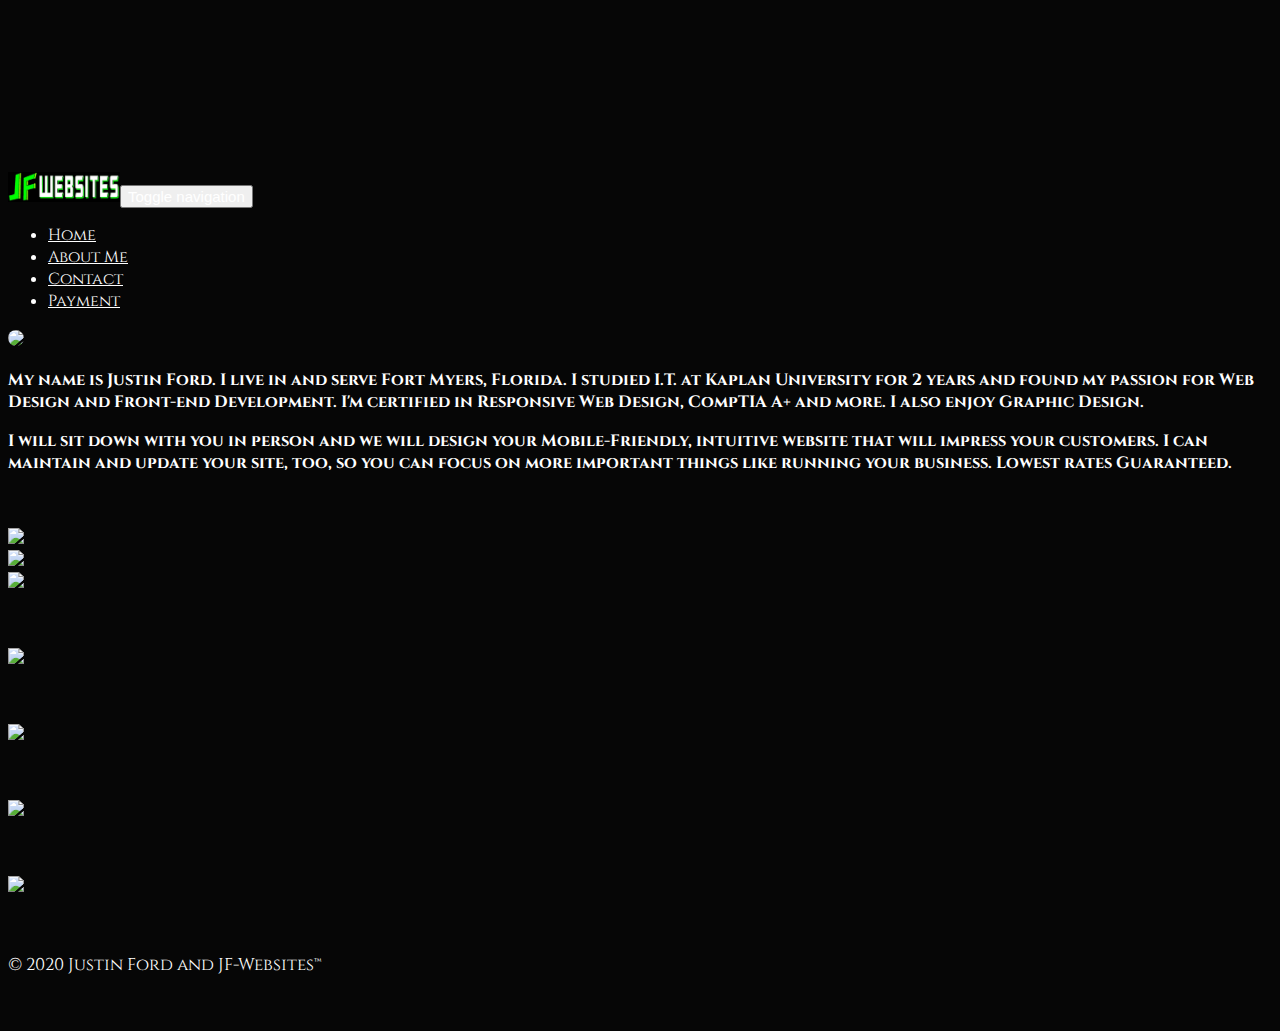
==== commit 4f4f128d: "small edits" ====
--- a/aboutme.html
+++ b/aboutme.html
@@ -5,7 +5,7 @@
     <meta charset="utf-8">
     <meta name="viewport" content="width=device-width, initial-scale=1.0, shrink-to-fit=no">
     <title>JF-Websites</title>
-    <link rel="stylesheet" href="https://cdnjs.cloudflare.com/ajax/libs/twitter-bootstrap/4.3.1/css/bootstrap.min.css">
+    <link rel="stylesheet" href="assets/bootstrap/css/bootstrap.min.css">
     <link rel="stylesheet" href="https://fonts.googleapis.com/css?family=Abril+Fatface">
     <link rel="stylesheet" href="https://fonts.googleapis.com/css?family=Aclonica">
     <link rel="stylesheet" href="https://fonts.googleapis.com/css?family=Aladin">
@@ -17,8 +17,21 @@
     <link rel="stylesheet" href="https://fonts.googleapis.com/css?family=Lato">
     <link rel="stylesheet" href="https://fonts.googleapis.com/css?family=Lora">
     <link rel="stylesheet" href="https://fonts.googleapis.com/css?family=Racing+Sans+One">
-    <link rel="stylesheet" href="https://cdnjs.cloudflare.com/ajax/libs/font-awesome/4.7.0/css/font-awesome.min.css">
-    <link rel="stylesheet" href="assets/css/styles.min.css">
+    <link rel="stylesheet" href="assets/css/Article-Clean.css">
+    <link rel="stylesheet" href="assets/css/best-carousel-slide.css">
+    <link rel="stylesheet" href="assets/css/Contact-Form-Clean.css">
+    <link rel="stylesheet" href="assets/css/Contact-Form-v2-Modal--Full-with-Google-Map.css">
+    <link rel="stylesheet" href="assets/css/Dark-footer-with-social-media-icons.css">
+    <link rel="stylesheet" href="assets/css/Feedback-Form-V21.css">
+    <link rel="stylesheet" href="assets/css/Login-Form-Clean.css">
+    <link rel="stylesheet" href="assets/css/Navigation-Clean-1.css">
+    <link rel="stylesheet" href="assets/css/Navigation-Clean.css">
+    <link rel="stylesheet" href="assets/css/Responsive-Youtube-Embed.css">
+    <link rel="stylesheet" href="assets/css/Social-Icon-Circle.css">
+    <link rel="stylesheet" href="assets/css/Social-Icons.css">
+    <link rel="stylesheet" href="assets/css/styles.css">
+    <link rel="stylesheet" href="assets/css/TD-BS4-Simple-Contact-Form.css">
+    <link rel="stylesheet" href="assets/css/TD-BS4-Simple-Contact-Form1.css">
 </head>
 
 <body style="color:rgb(255,255,255);background-color:transparent;font-family:Cinzel, serif;background-image:url(&quot;transparent&quot;);background-position:center;background-size:cover;background-repeat:no-repeat;background-attachment:fixed;">
@@ -31,7 +44,6 @@
                     <ul class="nav navbar-nav ml-auto">
                         <li class="nav-item" role="presentation"><a class="nav-link" href="index.html" style="color: rgb(255,255,255);">Home</a></li>
                         <li class="nav-item" role="presentation"><a class="nav-link" href="aboutme.html" style="color: rgb(255,255,255);">About Me</a></li>
-                        <li class="nav-item" role="presentation"><a class="nav-link" href="examples.html" style="color: rgb(255,255,255);">Templates</a></li>
                         <li class="nav-item" role="presentation"><a class="nav-link" href="contact.html" style="color: rgb(255,255,255);">Contact</a></li>
                         <li class="nav-item" role="presentation"><a class="nav-link" href="payment.html" style="color: rgb(255,255,255);">Payment</a></li>
                     </ul>
@@ -42,11 +54,11 @@
     <div>
         <div class="container">
             <div class="row" style="font-size: 18px;">
-                <div class="col-md-6 col-xl-4 offset-xl-1"><img class="img-fluid d-block me" style="margin: auto;height: auto;border-radius: 15px;" src="https://i.imgur.com/c35qR6d.jpg"></div>
-                <div class="col-md-6 col-lg-5 col-xl-6 offset-xl-0" style="font-size: 16.4px;">
-                    <p class="text-left"><strong>My name is Justin Ford. I live in and serve Naples, Florida. I studied I.T. at Kaplan University for 2 years and found my passion for Web Design and Front-end Development. I'm certified in Web Business Development / Marketing, Wired / Wireless Network Protocols, Network Administration, HTML, CSS, Bootstrap and Responsive Web Design. I also enjoy Graphic Design.</strong></p>
+                <div class="col-md-4 col-lg-4 col-xl-4 offset-lg-1 offset-xl-1"><img class="img-fluid d-block me" style="margin: auto;height: auto;border-radius: 15px;" src="https://i.imgur.com/c35qR6d.jpg"></div>
+                <div class="col-md-8 col-lg-6 col-xl-6 offset-xl-0" style="font-size: 16.4px;">
+                    <p class="text-left"><strong>My name is Justin Ford. I live in and serve Fort Myers, Florida. I studied I.T. at Kaplan University for 2 years and found my passion for Web Design and Front-end Development. I'm certified in Responsive Web Design, CompTIA A+ and more. I also enjoy Graphic Design.</strong></p>
                     <p
-                        class="text-left"><strong>I will sit down with you in person and we will design your Mobile-Friendly, intuitive website that will impress your customers. I can maintain and update your site, too, so you can focus on more important things like running your business. Guaranteed lowest rates.</strong><br></p>
+                        class="text-left"><strong>I will sit down with you in person and we will design your Mobile-Friendly, intuitive website that will impress your customers. I can maintain and update your site, too, so you can focus on more important things like running your business. Lowest rates Guaranteed.</strong><br></p>
                 </div>
             </div>
         </div>
@@ -54,25 +66,27 @@
     <div>
         <div class="container">
             <div class="row">
-                <div class="col-md-4">
-                    <p style="color:transparent;">.</p><a href="assets/img/Certification.png" target="_blank"><img class="img-fluid cert1" src="https://i.imgur.com/US1MTzL.jpg"></a></div>
-                <div class="col-md-4">
-                    <p style="color:transparent;">.</p><a href="assets/img/HTML_certificate.jpg" target="_blank"><img class="img-fluid cert2" src="https://i.imgur.com/Pp9cGnw.jpg"></a></div>
-                <div class="col-md-4">
-                    <p style="color:transparent;">.</p><a href="assets/img/CSS_certificate.jpg" target="_blank"><img class="img-fluid cert3" src="https://i.imgur.com/LpMLu2l.jpg"></a></div>
-                <div class="col-md-4 offset-md-2 offset-lg-2 offset-xl-2">
-                    <p style="color:transparent;">.</p><a href="assets/img/WebBiz1280720p.jpg" target="_blank"><img class="img-fluid cert3" src="https://i.imgur.com/4j72X6S.jpg"></a></div>
-                <div class="col-md-4">
-                    <p style="color:transparent;">.</p><a href="assets/img/compNetworkCert1280720p.jpg" target="_blank"><img class="img-fluid cert3" src="https://i.imgur.com/7PY7oqZ.jpg"></a></div>
+                <div class="col-sm-10 col-md-6 col-lg-10 offset-sm-1 offset-md-3 offset-lg-1 text-center">
+                    <p style="color:transparent;">.</p><a href="assets/img/Certification.png" target="_blank"><img class="rounded img-fluid cert1" src="https://i.imgur.com/US1MTzL.jpg"></a></div>
+                <div class="col-sm-10 col-md-6 col-lg-4 offset-sm-1 offset-md-3 offset-lg-2 text-center"><a href="assets/img/A+Cert1.png"><img class="rounded img-fluid" src="assets/img/A+Cert1.png"></a></div>
+                <div class="col-sm-10 col-md-6 col-lg-4 offset-sm-1 offset-md-3 offset-lg-0 text-center"><a href="assets/img/A+Cert2.png"><img class="rounded img-fluid" src="assets/img/A+Cert2.png"></a></div>
+                <div class="col-md-6 col-lg-4 offset-md-3 offset-lg-2 text-center">
+                    <p style="color:transparent;">.</p><a href="assets/img/HTML_certificate.jpg" target="_blank"><img class="rounded img-fluid cert2" src="https://i.imgur.com/Pp9cGnw.jpg"></a></div>
+                <div class="col-md-6 col-lg-4 offset-md-3 offset-lg-0 text-center">
+                    <p style="color:transparent;">.</p><a href="assets/img/CSS_certificate.jpg" target="_blank"><img class="rounded img-fluid cert3" src="https://i.imgur.com/LpMLu2l.jpg"></a></div>
+                <div class="col-sm-10 col-md-6 col-lg-4 offset-sm-1 offset-md-3 offset-lg-2 offset-xl-2 text-center">
+                    <p style="color:transparent;">.</p><a href="assets/img/WebBiz1280720p.jpg" target="_blank"><img class="rounded img-fluid cert3" src="https://i.imgur.com/4j72X6S.jpg"></a></div>
+                <div class="col-sm-10 col-md-6 col-lg-4 offset-sm-1 offset-md-3 offset-lg-0 text-center">
+                    <p style="color:transparent;">.</p><a href="assets/img/compNetworkCert1280720p.jpg" target="_blank"><img class="rounded img-fluid cert3" src="https://i.imgur.com/7PY7oqZ.jpg"></a></div>
             </div>
         </div>
     </div>
     <p style="color:transparent;">.</p>
     <p class="text-center" style="font-size:17px;">© 2020 Justin Ford and JF-Websites™<br></p>
     <p style="color:transparent;">.</p>
-    <script src="https://cdnjs.cloudflare.com/ajax/libs/jquery/3.4.1/jquery.min.js"></script>
-    <script src="https://cdnjs.cloudflare.com/ajax/libs/twitter-bootstrap/4.3.1/js/bootstrap.bundle.min.js"></script>
-    <script src="assets/js/script.min.js"></script>
+    <script src="assets/js/jquery.min.js"></script>
+    <script src="assets/bootstrap/js/bootstrap.min.js"></script>
+    <script src="assets/js/Contact-Form-v2-Modal--Full-with-Google-Map.js"></script>
 </body>
 
 </html>